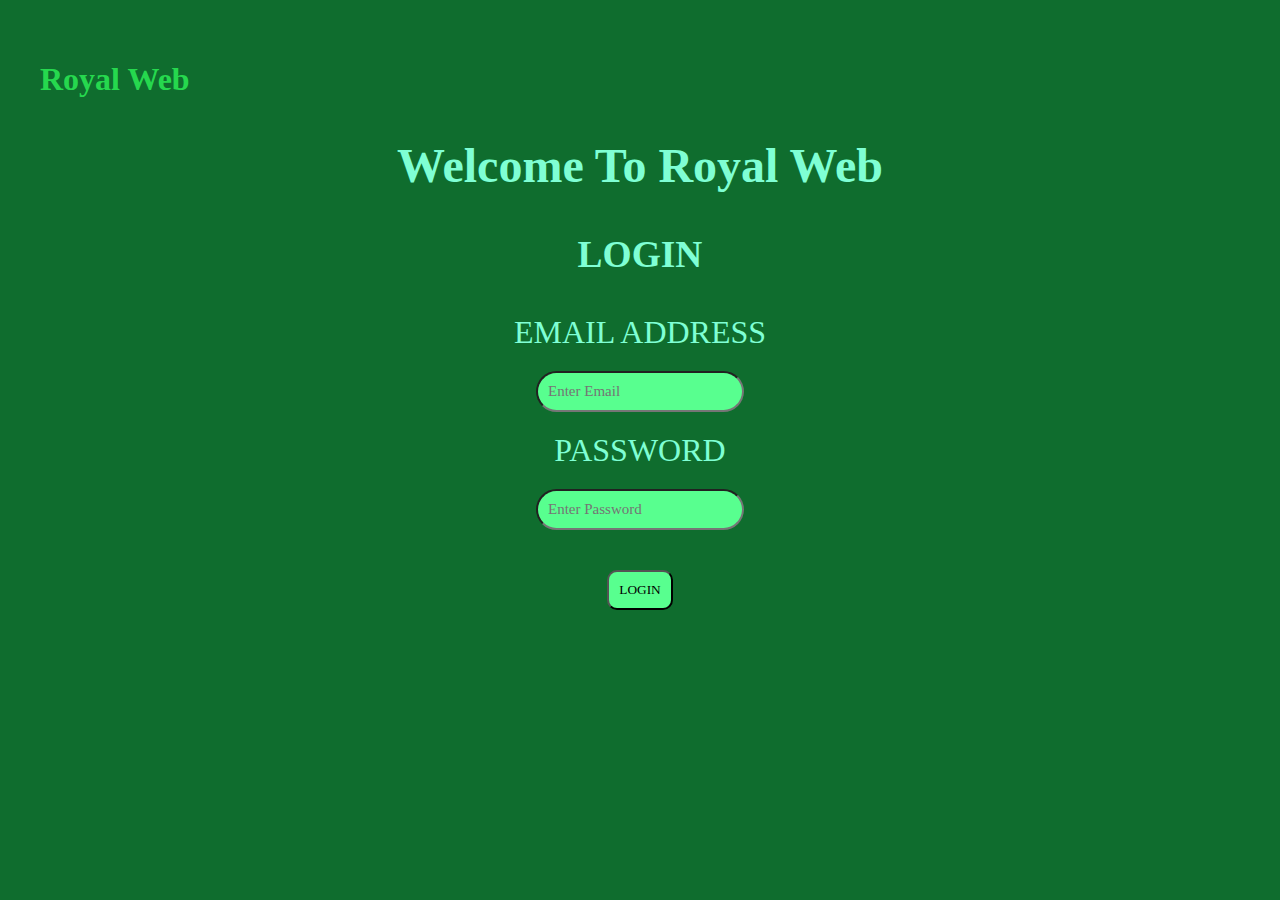
==== Login.html @ afc16289 "Add files via upload" ====
<!DOCTYPE html>
<html lang="en">
  <head>
    <meta charset="UTF-8" />
    <meta name="viewport" content="width=device-width, initial-scale=1.0" />
    <title>Document</title>
    <link rel="stylesheet" href="./style.css" />
  </head>
  <body id="login-body">
    <form method="post">
      <footer>
        <h1 class="loginlogo">royal web</h1>
        <h2>welcome to royal web</h2>
      </footer>
      <h3 align="center">LOGIN</h3>
      <div class="form-group">
        <label class="email">EMAIL ADDRESS</label>
        <br />
        <input
          type="email"
          class="form-control"
          id="email"
          name="email"
          placeholder="Enter Email"
        />
      </div>
      <div class="form group">
        <label class="password">PASSWORD</label>
        <br />
        <input
          type="password"
          class="form-control"
          id="password"
          name="password"
          placeholder="Enter Password"
        />
        <br />
        <button type="submit" class="btn btn-primary">LOGIN</button>
      </div>
    </form>
  </body>
</html>
---- style.css ----
body{
    background-color: rgb(36, 24, 143);
    padding: 2rem;
    

}

.firstdiv{
padding: 10px;
}
h1{
    color:rgba(45, 247, 88, 0.795) ;
    text-transform: capitalize;
    width: 30p;

}
.login{
    text-align: right;
}
.join{
    text-align: right;
}
.seconddiv{
    text-transform: capitalize;
    text-align: center;
    color: lightblue;
}
.seconddiv > .imga{
    width: 24rem;
    height: 16.4rem;
}
.seconddiv > .imgb{
    width: 16.4rem;
    height: 16.4rem;
}
.seconddiv > .imgc{
    width: 13.1rem;
    height: 16.4;
}
.seconddiv > .imgd{
    width: 16rem;
    height: 16.4;
}
.seconddiv > .imge{
    width: 22.2rem;
    height: 16.4;
}
.loginlogo{
    text-align: start;
    font-size: 2rem;
}
h2{
    text-transform: capitalize;
}
#login-body{
    background-color: rgb(15, 109, 46);
    color: aquamarine;
    text-align: center;
    font-size: 2rem;
    margin: rem;
}
input{
    padding: 10px;
    margin: 20px;
    border-radius: 50px;
    background-color: #58ff8f;
    font-size: 15px;
    font-family: Georgia, 'Times New Roman', Times, serif;
}
button{
    padding: 10px;
    margin: 20px;
    background-color: #58ff8f;
    border-radius: 10px;
    font-family: Georgia, 'Times New Roman', Times, serif;
}
.form-control > #password  {
    margin-left: 5rem;
}
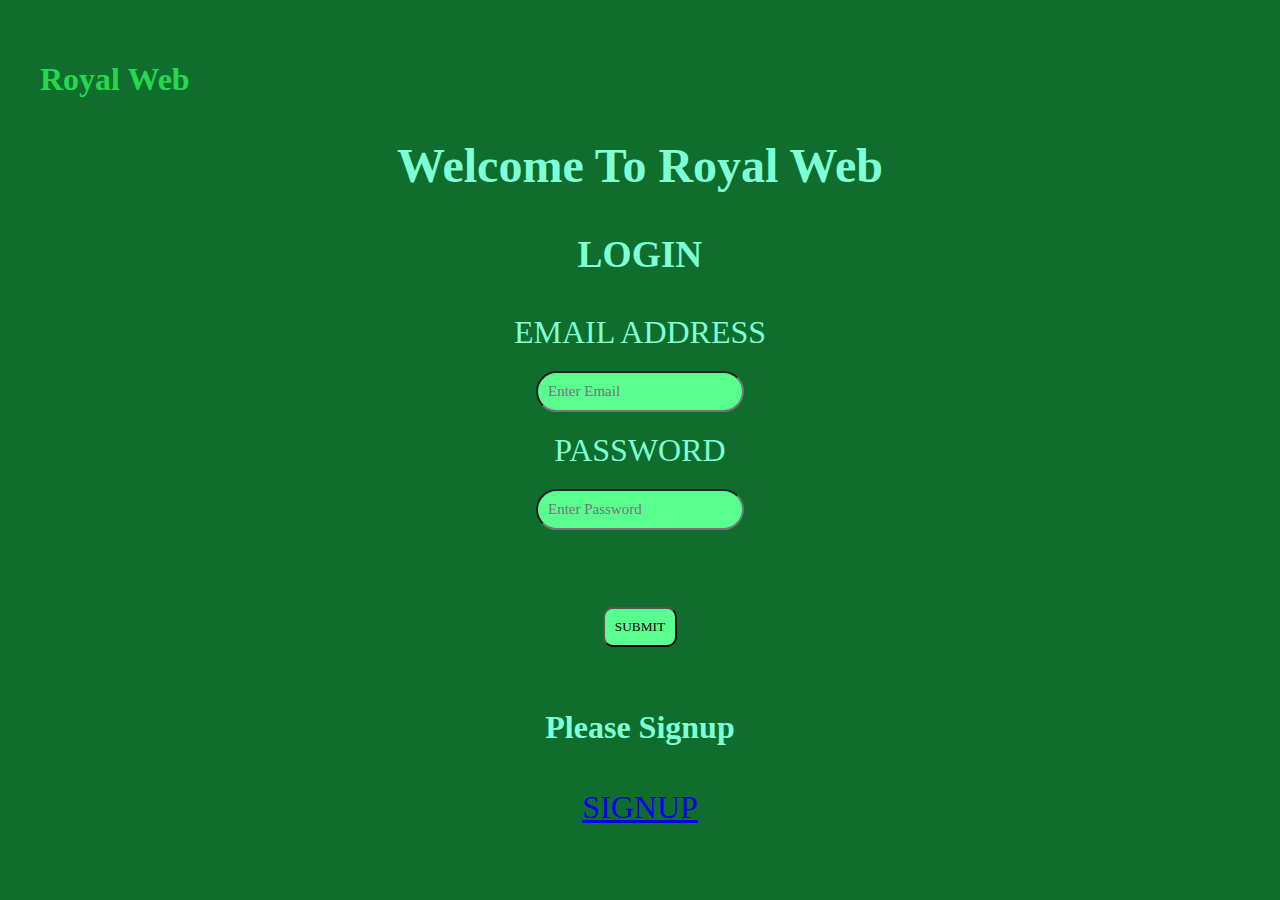
==== commit b8aba7bb: "Add files via upload" ====
--- a/Login.html
+++ b/Login.html
@@ -34,9 +34,13 @@
           name="password"
           placeholder="Enter Password"
         />
-        <br />
-        <button type="submit" class="btn btn-primary">LOGIN</button>
       </div>
+      <br />
+      <a href="./welcome.html"
+        ><button type="button" class="btn btn-primary">SUBMIT</button></a
+      >
+      <h4>Please Signup</h4>
+      <a href="./Signup.html">SIGNUP</a>
     </form>
   </body>
 </html>
--- a/style.css
+++ b/style.css
@@ -17,7 +17,7 @@
 .login{
     text-align: right;
 }
-.join{
+.signup{
     text-align: right;
 }
 .seconddiv{
@@ -76,4 +76,29 @@
 }
 .form-control > #password  {
     margin-left: 5rem;
-}+}
+#Signup-page{
+    background-color: rgb(15, 109, 46);
+    color: aquamarine;
+    text-align: center;
+    font-size: 2rem;
+    margin: rem;
+}
+.signup-button{
+    color: rgb(228, 84, 84);
+}
+#welcome-page .menu{
+    text-align: right;
+}
+#menu-page{
+    background-color: #58ff8f;
+    color: blue;
+    text-align: center;
+}
+#menu-page > h1{
+    color: blue;
+    text-align: start;
+}
+.menu-home{
+    text-align: center;
+}
